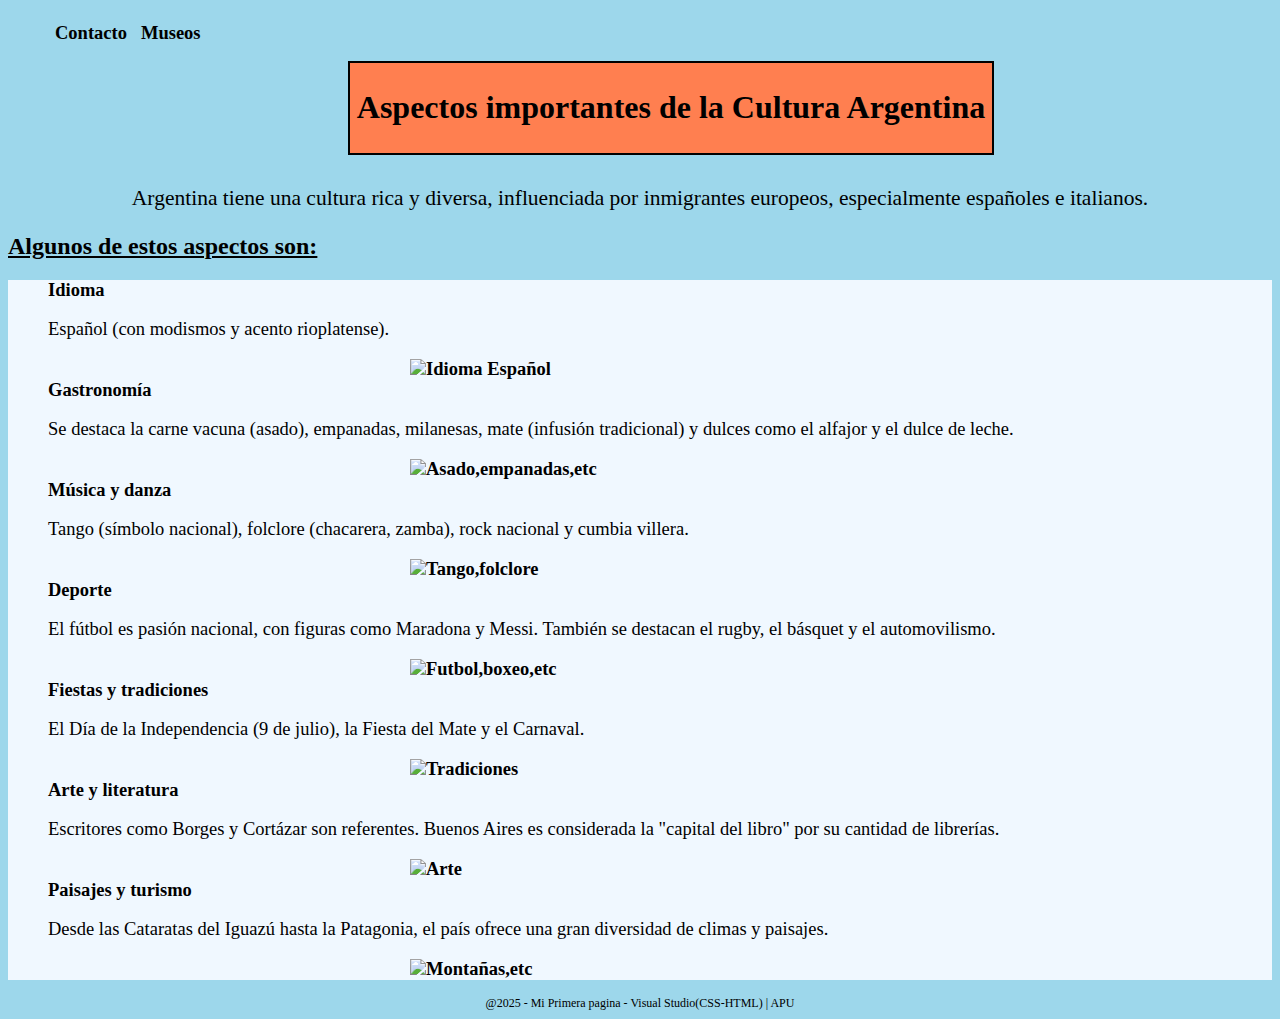
==== index.html @ 7080c310 "Actualizacion y finalizacion del trabajo practico 1 - joaquin calermo" ====
<!DOCTYPE html>
<html lang="es">
<head>
    <meta charset="UTF-8">
    <meta name="viewport" content="width=device-width, initial-scale=1.0">
    <title>Cultura - Argentina</title>
    <link rel="stylesheet" href="index.css">
</head>
<body>
    <nav>
        <ul>
            <li>
                <a href="contacto.html" title="contacto.html">Contacto</a>
            </li>
            <li>
                <a href="museos.html" title="museos.html">Museos</a>
            </li>
        </ul>
    </nav>
    <div class="cuadro">
        <h1>Aspectos importantes de la Cultura Argentina</h1>
    </div>
    <p class="tipo1">Argentina tiene una cultura rica y diversa, influenciada por inmigrantes europeos, especialmente españoles e italianos.</p>
    <h2>Algunos de estos aspectos son:</h2>
    <ul>
        <li>Idioma
        <p>Español (con modismos y acento rioplatense).</p>
        <img src="IMAGENES/espanol-translation-spanish-language-hand-260nw-2004610985.jpg" alt="Idioma Español" title="Idioma Español">
        </li>
        <li>Gastronomía
        <p>Se destaca la carne vacuna (asado), empanadas, milanesas, mate (infusión tradicional) y dulces como el alfajor y el dulce de leche.</p>
        <img src="IMAGENES/OIP.jpg" alt="Asado,empanadas,etc" title="Foto de comida(Asado,empanadas,etc)">
        </li>
        <li>Música y danza
        <p>Tango (símbolo nacional), folclore (chacarera, zamba), rock nacional y cumbia villera.</p>
        <img src="IMAGENES/tango.jpg" alt="Tango,folclore" title="Tango">
        </li>
        <li>Deporte
        <p>El fútbol es pasión nacional, con figuras como Maradona y Messi. También se destacan el rugby, el básquet y el automovilismo.</p>
        <img src="IMAGENES/KV_Pf4OtF_2000x1500__1.jpg" alt="Futbol,boxeo,etc" title="Deporte Argentino">
        </li>
        <li>Fiestas y tradiciones
        <p>El Día de la Independencia (9 de julio), la Fiesta del Mate y el Carnaval.</p>
        <img src="IMAGENES/tradiciones.jpg" alt="Tradiciones" title="Tradiciones">
        </li>
        <li>Arte y literatura
        <p>Escritores como Borges y Cortázar son referentes. Buenos Aires es considerada la "capital del libro" por su cantidad de librerías.</p>
        <img src="IMAGENES/arteargentino-130510150858-phpapp01-thumbnail-4.jpg" alt="Arte" title="Arte">
        </li>
        <li>Paisajes y turismo
        <p>Desde las Cataratas del Iguazú hasta la Patagonia, el país ofrece una gran diversidad de climas y paisajes.</p>
        <img src="IMAGENES/lugares-turisticos-de-argentina.jpg" alt="Montañas,etc" title="Paisaje">
    </li>
    </ul>
    <footer>@2025 - Mi Primera pagina - Visual Studio(CSS-HTML) | APU</footer>
</body>
</html>
---- index.css ----
ul{
    list-style: none;
    font-weight: bold;
    background-color: aliceblue;
}
ul li{
    font-size: 18.5px;
}
body {
    background-color: rgb(157, 215, 235);
}
.tipo1{
    text-align: center;
    font-size: 21.5px;
    font-family: 'Times New Roman', Times, serif;
    color: black;

}
p{
    font-weight: normal;
}
h1{
    text-align: center;
    font-family: Georgia, 'Times New Roman', Times, serif;
}
.cuadro{
    display: inline-block;
    padding: 5px;
    border: 2px solid black;
    text-align: center;
    width: 50%;
    background-color: coral;
    margin: 10px 340px;

}
h2{
    text-decoration: underline;
    font-size: 24px;
}
a{
    text-decoration: none;
}
img{
    width: 500px;
    height: auto;
    display: block;
    margin: 0 auto;
}
footer{
    text-align: center;
    font-size: 12px;
    font-family: 'Times New Roman', Times, serif;
}
nav ul li a{
    color: black;
}
nav ul li{
    float: left;
    margin: 7px;
}
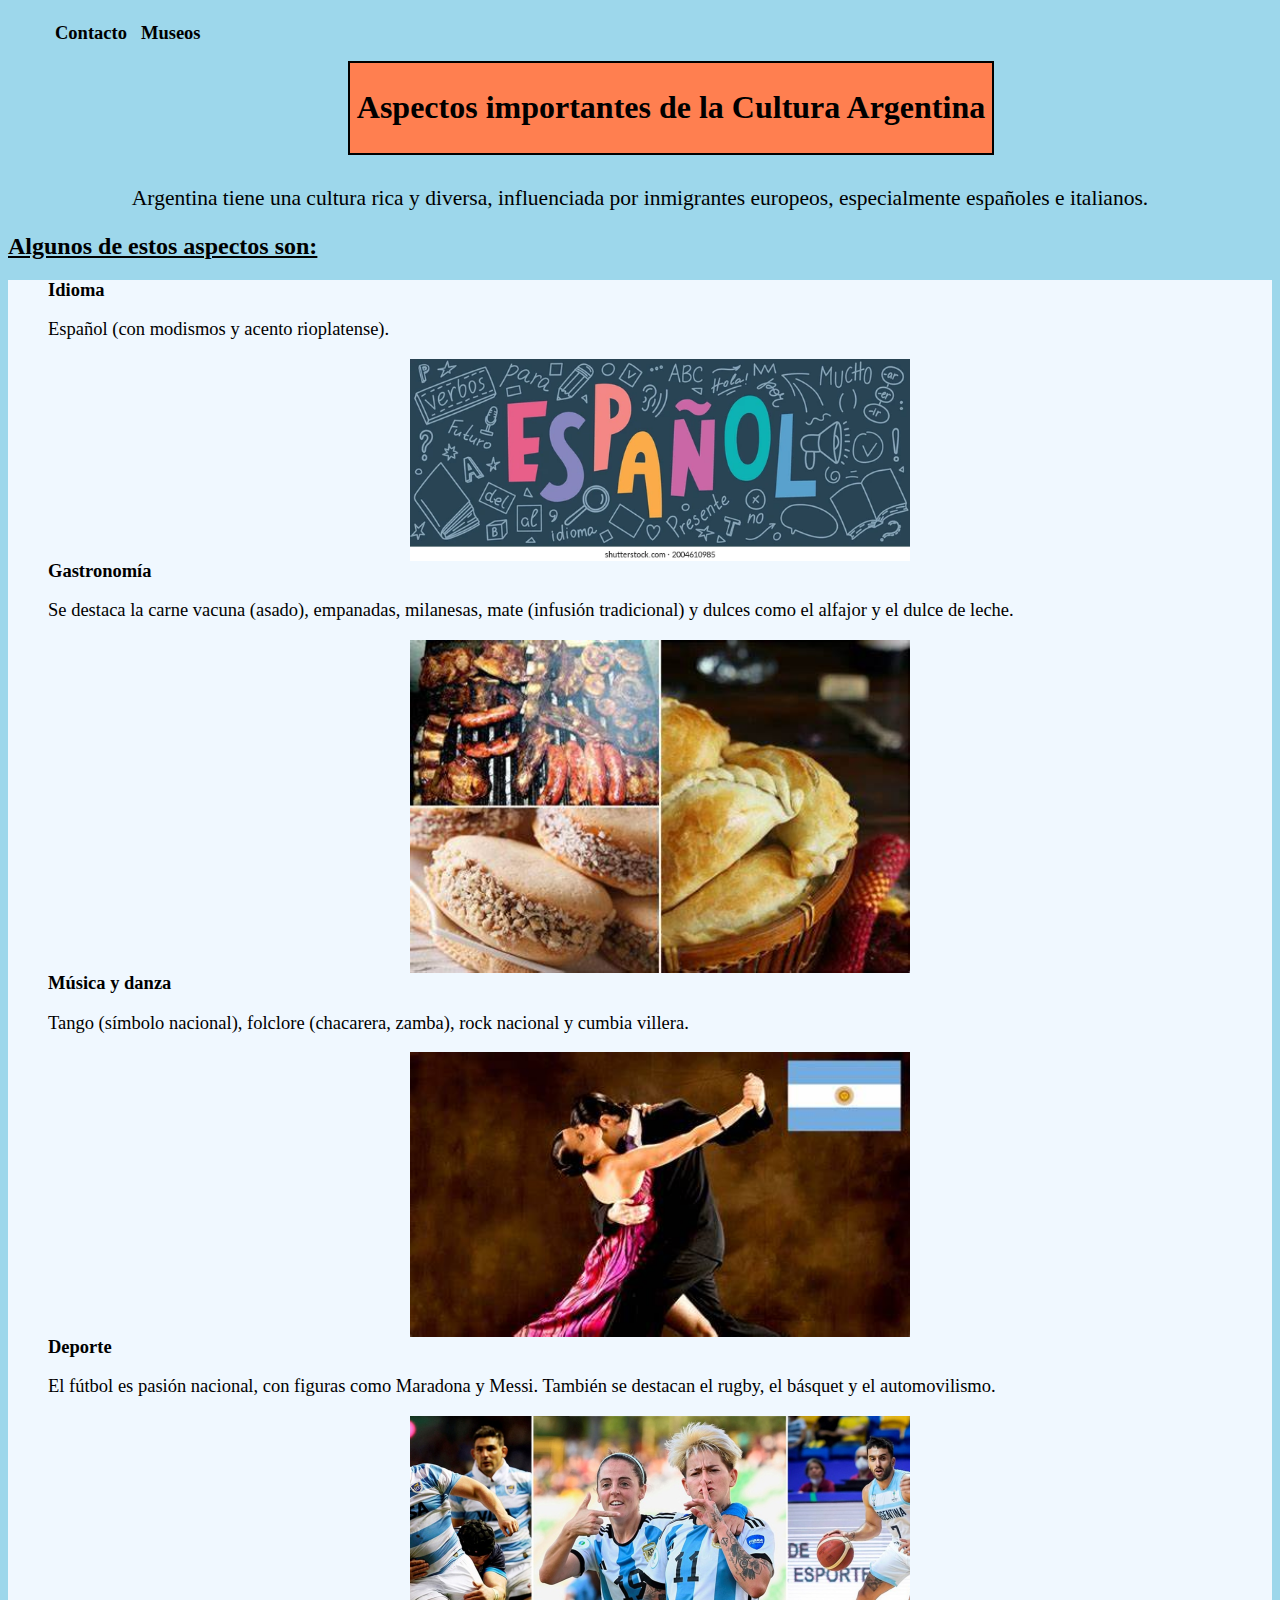
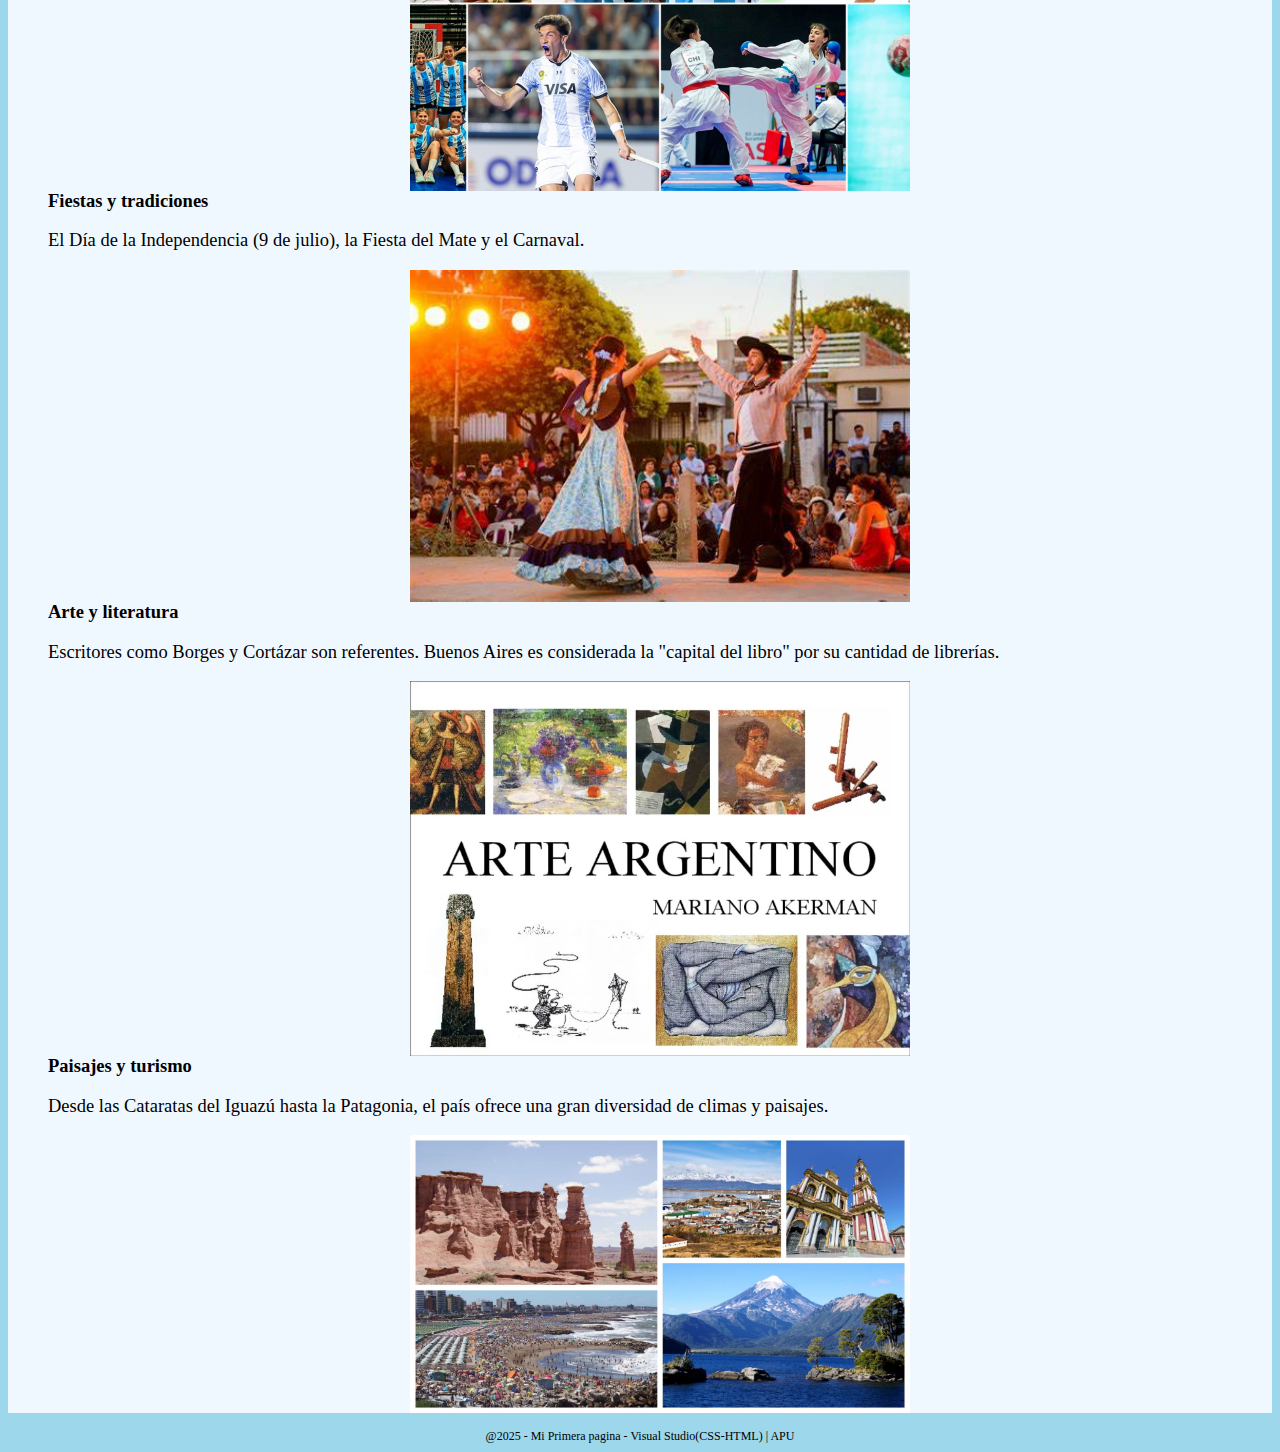
==== commit d105956e: "Cambio y agregado de algunos archivos" ====
--- a/index.html
+++ b/index.html
@@ -4,7 +4,7 @@
     <meta charset="UTF-8">
     <meta name="viewport" content="width=device-width, initial-scale=1.0">
     <title>Cultura - Argentina</title>
-    <link rel="stylesheet" href="index.css">
+    <link rel="stylesheet" href="Resources/Style/index.css">
 </head>
 <body>
     <nav>
@@ -25,31 +25,31 @@
     <ul>
         <li>Idioma
         <p>Español (con modismos y acento rioplatense).</p>
-        <img src="IMAGENES/espanol-translation-spanish-language-hand-260nw-2004610985.jpg" alt="Idioma Español" title="Idioma Español">
+        <img src="Resources/Images/espanol-translation-spanish-language-hand-260nw-2004610985.jpg" alt="Idioma Español" title="Idioma Español">
         </li>
         <li>Gastronomía
         <p>Se destaca la carne vacuna (asado), empanadas, milanesas, mate (infusión tradicional) y dulces como el alfajor y el dulce de leche.</p>
-        <img src="IMAGENES/OIP.jpg" alt="Asado,empanadas,etc" title="Foto de comida(Asado,empanadas,etc)">
+        <img src="Resources/Images/OIP.jpg" alt="Asado,empanadas,etc" title="Foto de comida(Asado,empanadas,etc)">
         </li>
         <li>Música y danza
         <p>Tango (símbolo nacional), folclore (chacarera, zamba), rock nacional y cumbia villera.</p>
-        <img src="IMAGENES/tango.jpg" alt="Tango,folclore" title="Tango">
+        <img src="Resources/Images/tango.jpg" alt="Tango,folclore" title="Tango">
         </li>
         <li>Deporte
         <p>El fútbol es pasión nacional, con figuras como Maradona y Messi. También se destacan el rugby, el básquet y el automovilismo.</p>
-        <img src="IMAGENES/KV_Pf4OtF_2000x1500__1.jpg" alt="Futbol,boxeo,etc" title="Deporte Argentino">
+        <img src="Resources/Images/KV_Pf4OtF_2000x1500__1.jpg" alt="Futbol,boxeo,etc" title="Deporte Argentino">
         </li>
         <li>Fiestas y tradiciones
         <p>El Día de la Independencia (9 de julio), la Fiesta del Mate y el Carnaval.</p>
-        <img src="IMAGENES/tradiciones.jpg" alt="Tradiciones" title="Tradiciones">
+        <img src="Resources/Images/tradiciones.jpg" alt="Tradiciones" title="Tradiciones">
         </li>
         <li>Arte y literatura
         <p>Escritores como Borges y Cortázar son referentes. Buenos Aires es considerada la "capital del libro" por su cantidad de librerías.</p>
-        <img src="IMAGENES/arteargentino-130510150858-phpapp01-thumbnail-4.jpg" alt="Arte" title="Arte">
+        <img src="Resources/Images/arteargentino-130510150858-phpapp01-thumbnail-4.jpg" alt="Arte" title="Arte">
         </li>
         <li>Paisajes y turismo
         <p>Desde las Cataratas del Iguazú hasta la Patagonia, el país ofrece una gran diversidad de climas y paisajes.</p>
-        <img src="IMAGENES/lugares-turisticos-de-argentina.jpg" alt="Montañas,etc" title="Paisaje">
+        <img src="Resources/Images/lugares-turisticos-de-argentina.jpg" alt="Montañas,etc" title="Paisaje">
     </li>
     </ul>
     <footer>@2025 - Mi Primera pagina - Visual Studio(CSS-HTML) | APU</footer>
--- a/Resources/Style/index.css
+++ b/Resources/Style/index.css
@@ -0,0 +1,60 @@
+ul{
+    list-style: none;
+    font-weight: bold;
+    background-color: aliceblue;
+}
+ul li{
+    font-size: 18.5px;
+}
+body {
+    background-color: rgb(157, 215, 235);
+}
+.tipo1{
+    text-align: center;
+    font-size: 21.5px;
+    font-family: 'Times New Roman', Times, serif;
+    color: black;
+
+}
+p{
+    font-weight: normal;
+}
+h1{
+    text-align: center;
+    font-family: Georgia, 'Times New Roman', Times, serif;
+}
+.cuadro{
+    display: inline-block;
+    padding: 5px;
+    border: 2px solid black;
+    text-align: center;
+    width: 50%;
+    background-color: coral;
+    margin: 10px 340px;
+
+}
+h2{
+    text-decoration: underline;
+    font-size: 24px;
+}
+a{
+    text-decoration: none;
+}
+img{
+    width: 500px;
+    height: auto;
+    display: block;
+    margin: 0 auto;
+}
+footer{
+    text-align: center;
+    font-size: 12px;
+    font-family: 'Times New Roman', Times, serif;
+}
+nav ul li a{
+    color: black;
+}
+nav ul li{
+    float: left;
+    margin: 7px;
+}